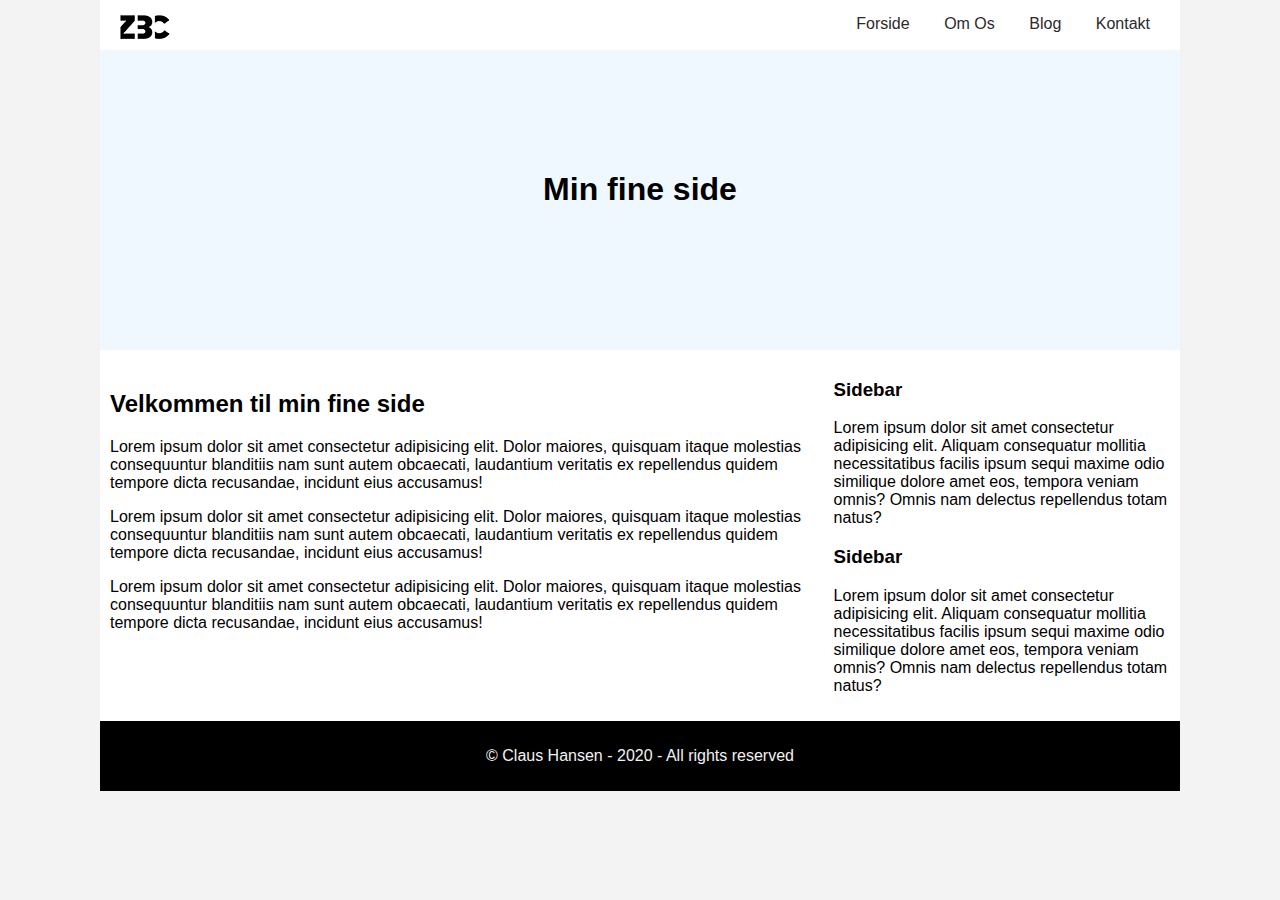
==== index.html @ de8b3f65 "Initial commit" ====
<!DOCTYPE html>
<html lang="en">

<head>
    <meta charset="UTF-8">
    <meta name="viewport" content="width=device-width, initial-scale=1.0">
    <title>Min fantastiske fine side</title>
    <link rel="stylesheet" href="css/style.css">
</head>

<body>
    <!--Container div som omslutter alt indhold. Bruges især til at centrere siden-->
    <div id="container">
        <!--Menubar i toppen-->
        <div id="topmenu">
            <!--logo-->
            <div id="logo" class="pull-left">
                <a href="/">
                    <img src="images/zbc-logo.jpg" alt="">
                </a>
            </div>
            <!--menuknapper-->
            <ul id="nav" class="pull-right">
                <li class="menulist"><a href="#">Forside</a></li>
                <li class="menulist"><a href="#">Om Os</a></li>
                <li class="menulist"><a href="#">Blog</a></li>
                <li class="menulist"><a href="#">Kontakt</a></li>
            </ul>
        </div>
        <!--Min Header-->
        <div id="header">
            <h1>Min fine side</h1>
        </div>
        <!--Main div som indeholder content og sidebar divs-->
        <div id="main">
            <!--Content div-->
            <div id="content" class="pull-left">
                <h2>Velkommen til min fine side</h2>
                <p>Lorem ipsum dolor sit amet consectetur adipisicing elit. Dolor maiores, quisquam itaque molestias
                    consequuntur blanditiis nam sunt autem obcaecati, laudantium veritatis ex repellendus quidem tempore
                    dicta recusandae, incidunt eius accusamus!</p>
                <p>Lorem ipsum dolor sit amet consectetur adipisicing elit. Dolor maiores, quisquam itaque molestias
                    consequuntur blanditiis nam sunt autem obcaecati, laudantium veritatis ex repellendus quidem tempore
                    dicta recusandae, incidunt eius accusamus!</p>
                <p>Lorem ipsum dolor sit amet consectetur adipisicing elit. Dolor maiores, quisquam itaque molestias
                    consequuntur blanditiis nam sunt autem obcaecati, laudantium veritatis ex repellendus quidem tempore
                    dicta recusandae, incidunt eius accusamus!</p>
            </div>
            <!--Sidebar-->
            <div id="sidebar" class="pull-right">
                <h3>Sidebar</h3>
                <p>Lorem ipsum dolor sit amet consectetur adipisicing elit. Aliquam consequatur mollitia necessitatibus
                    facilis ipsum sequi maxime odio similique dolore amet eos, tempora veniam omnis? Omnis nam delectus
                    repellendus totam natus?</p>
                <h3>Sidebar</h3>
                <p>Lorem ipsum dolor sit amet consectetur adipisicing elit. Aliquam consequatur mollitia necessitatibus
                    facilis ipsum sequi maxime odio similique dolore amet eos, tempora veniam omnis? Omnis nam delectus
                    repellendus totam natus?</p>
            </div>
        </div>
        <!--Footer div-->
        <div id="footer" class="clear">
            <p id="copyright-text">&copy; Claus Hansen - 2020 - All rights reserved</p>
        </div>
    </div>
</body>
</html>
---- css/style.css ----
/*sætter div box-sizing til border-box for at bibeholder den korrekt bredde*/
*{
    box-sizing: border-box;
}
body{
    margin: 0;
    background-color: #f3f3f3;
    font-family: Arial, Helvetica, sans-serif;
}
/*Container div til at centerjustere siden*/
#container{
    width: 1080px;
    margin-left: auto;
    margin-right: auto;
    background-color: #fff;
    
}
/*styling af topmenu bar og logo*/
#topmenu{
    padding: 15px 0;
    height: 50px;
}
#nav{
    margin: 0 20px;
}
#topmenu .menulist{
    list-style-type: none;
    display: inline;
}
#topmenu .menulist > a{
    padding: 10px;
    margin-left: 10px;
    text-decoration: none;
    color: #2b2a2a;
}
#topmenu .menulist > a:hover{
    background-color: #2b2b2b;
    border-radius: 3px;
    color: #fff;
}
#logo{
    width: 50px;
    margin-left: 20px;
}
/*Header*/
#header{
    background-color: aliceblue;
    height: 300px;
    text-align: center;
    padding-top: 100px;
}

#main{
    clear: both;   
}

#content{
    padding: 20px 10px 30px;
    width: 66%;
}

#sidebar{
    width: 33%;
    padding: 10px;
}

#footer{
    min-height: 50px;
    background-color: #000;
    color: #f2f2f2;
    padding: 10px 0;
}

#copyright-text{
    text-align: center;
    
}


/*styler knapper*/
.btn{ 
    padding: 10px 20px;
    border-radius: 5px;
    font-size: 20px;
}
.btn .green{
    background-color: #5cb85c;
    color: #fff;
}

/*Hjælpe class til at floate elementer*/

.pull-left{
    float: left;
}
.pull-right{
    float: right;
}
.clear{
    clear: both;
}
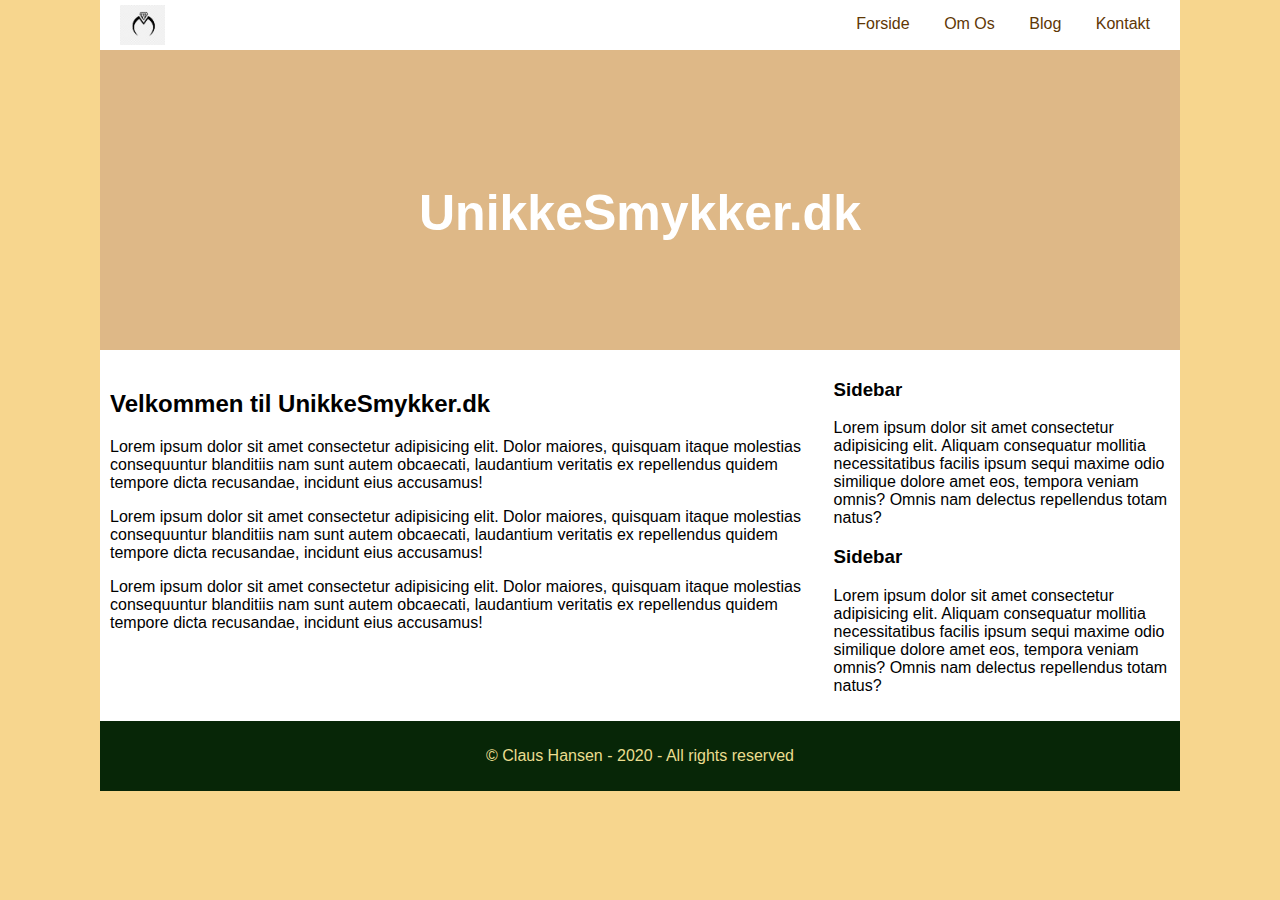
==== commit 9624545a: "min fuld st html side" ====
--- a/index.html
+++ b/index.html
@@ -4,11 +4,13 @@
 <head>
     <meta charset="UTF-8">
     <meta name="viewport" content="width=device-width, initial-scale=1.0">
-    <title>Min fantastiske fine side</title>
+    <title>UnikkeSmykker.dk - Din smykkeparadis</title>
     <link rel="stylesheet" href="css/style.css">
+    <link rel="stylesheet" href="css/mystyle.css">
+    <meta name="description" content="Velkommen til vores smykkeparadis"/>
 </head>
 
-<body>
+<body id="forside">
     <!--Container div som omslutter alt indhold. Bruges især til at centrere siden-->
     <div id="container">
         <!--Menubar i toppen-->
@@ -16,26 +18,26 @@
             <!--logo-->
             <div id="logo" class="pull-left">
                 <a href="/">
-                    <img src="images/zbc-logo.jpg" alt="">
+                    <img src="images/smykker-logo.png" alt="">
                 </a>
             </div>
             <!--menuknapper-->
             <ul id="nav" class="pull-right">
-                <li class="menulist"><a href="#">Forside</a></li>
-                <li class="menulist"><a href="#">Om Os</a></li>
-                <li class="menulist"><a href="#">Blog</a></li>
-                <li class="menulist"><a href="#">Kontakt</a></li>
+                <li class="menulist"><a href="index.html">Forside</a></li>
+                <li class="menulist"><a href="om-os.html">Om Os</a></li>
+                <li class="menulist"><a href="blig.html">Blog</a></li>
+                <li class="menulist"><a href="kontakt.html">Kontakt</a></li>
             </ul>
         </div>
         <!--Min Header-->
         <div id="header">
-            <h1>Min fine side</h1>
+            <h1>UnikkeSmykker.dk</h1>
         </div>
         <!--Main div som indeholder content og sidebar divs-->
         <div id="main">
             <!--Content div-->
             <div id="content" class="pull-left">
-                <h2>Velkommen til min fine side</h2>
+                <h2>Velkommen til UnikkeSmykker.dk</h2>
                 <p>Lorem ipsum dolor sit amet consectetur adipisicing elit. Dolor maiores, quisquam itaque molestias
                     consequuntur blanditiis nam sunt autem obcaecati, laudantium veritatis ex repellendus quidem tempore
                     dicta recusandae, incidunt eius accusamus!</p>
--- a/css/mystyle.css
+++ b/css/mystyle.css
@@ -0,0 +1,85 @@
+body{
+background-color:rgb(247, 214, 142);
+}
+#forside #header{
+background-color: burlywood;
+background-size:cover;
+background-position: center;
+background-image: url(https://www.starfate.ru/assets/images/sonnik/ykrah.jpg);
+}
+
+/*Header overskrift*/
+
+#header h1 {
+    color: #8b0039;
+    font-size: 80px;
+}
+
+#om-os #header{
+    background-color: burlywood;
+    background-size:cover;
+    background-position: center;
+    background-image: url(https://newdaynews.ru/pict/arts1/62/92/629268_b.jpg);
+    }
+    
+    /*Header overskrift*/
+    
+    #header h1 {
+        color: #00008b;
+        font-size: 80px;
+    }
+    #blog #header{
+        background-color: burlywood;
+        background-size:cover;
+        background-position: center;
+        background-image: url(https://newdaynews.ru/pict/arts1/r89/dop1/18/02/14.jpg);
+        }
+        
+        /*Header overskrift*/
+        
+        #header h1 {
+            color: #006b8b;
+            font-size: 80px;
+        }
+        #kontakt #header{
+            background-color: burlywood;
+            background-size:cover;
+            background-position: center;
+            background-image: url(https://robb.report/upload/img_cache/5e7/5e79671d76f0ba39b759639c4be2b6ea_ce_645x747x0x0_cropped_800x427.jpg);
+            }
+            
+            /*Header overskrift*/
+            
+            #header h1 {
+                color: #ffffff;
+                font-size: 50px;
+            }
+
+            /*logo-billede*/
+#logo img {
+    width: 45px;
+    margin-top: -10px;
+}
+
+/*menu links*/
+#topmenu .menulist > a{
+padding: 10px;
+margin-left: 10px;
+text-decoration: none;
+color:rgb(96, 55, 5);
+}
+#topmenu .menulist >a:hover{
+    background-color: rgb(10, 43, 10);
+    border-radius: 3px;
+    color: beige;
+}
+
+/*Footer*/
+#footer{
+    background-color:rgb(7, 38, 7);
+    color:rgb(235, 221, 143);
+}rgb(235, 221, 143)
+/*overskrifter*/
+h2, h3, h4, h5, h6 {
+    color: rgb(7, 79, 7) ;
+}